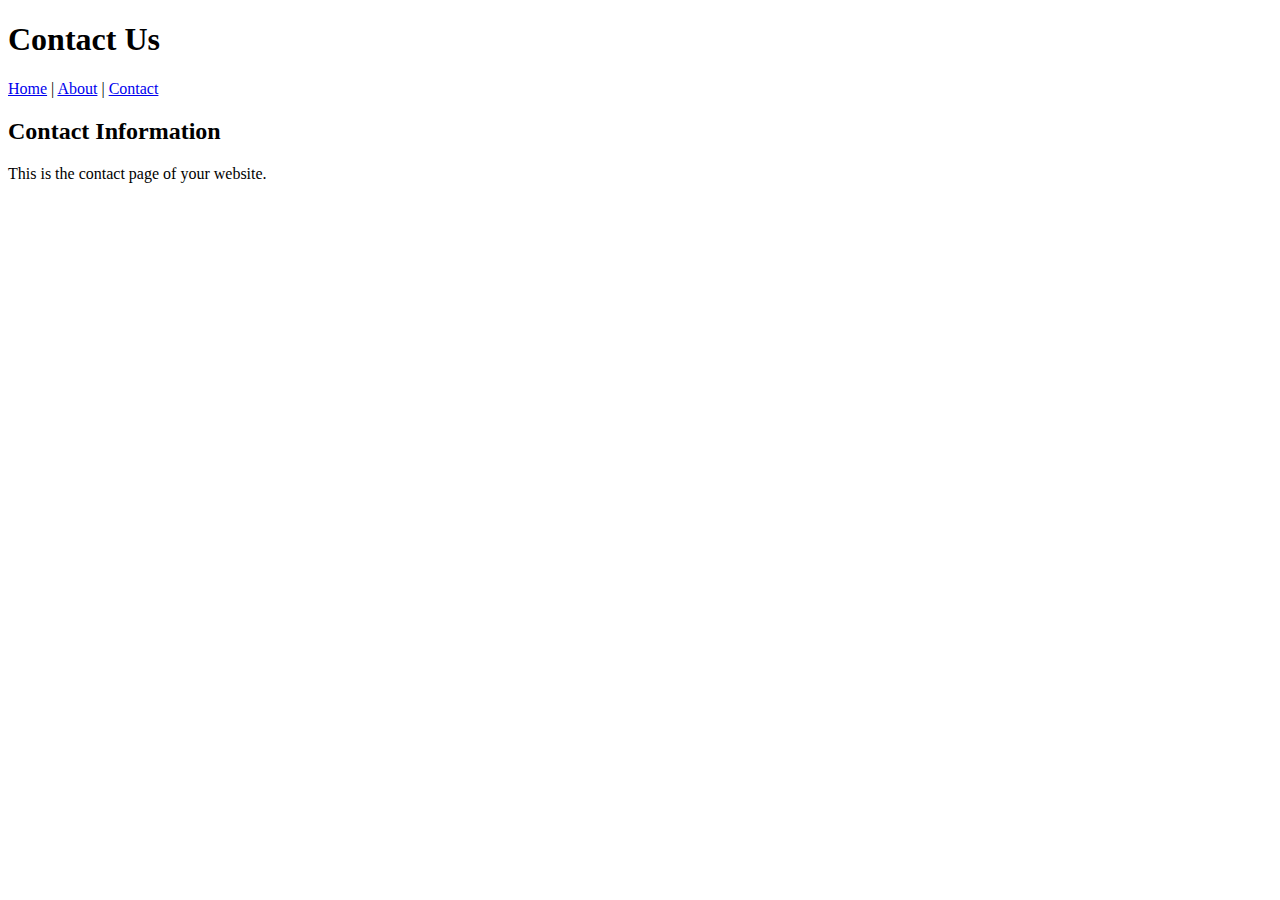
==== contact.html @ 5689b2f9 "Initial commit" ====
<!DOCTYPE html>
<html lang="en">
<head>
    <meta charset="UTF-8">
    <meta name="viewport" content="width=device-width, initial-scale=1.0">
    <title>Contact Us</title>
    <link rel="stylesheet" href="css/style.css">
</head>
<body>
    <header>
        <h1>Contact Us</h1>
        <nav>
            <a href="index.html">Home</a> |
            <a href="about.html">About</a> |
            <a href="contact.html">Contact</a>
        </nav>
    </header>
    <main>
        <h2>Contact Information</h2>
        <p>This is the contact page of your website.</p>
    </main>
</body>
</html>
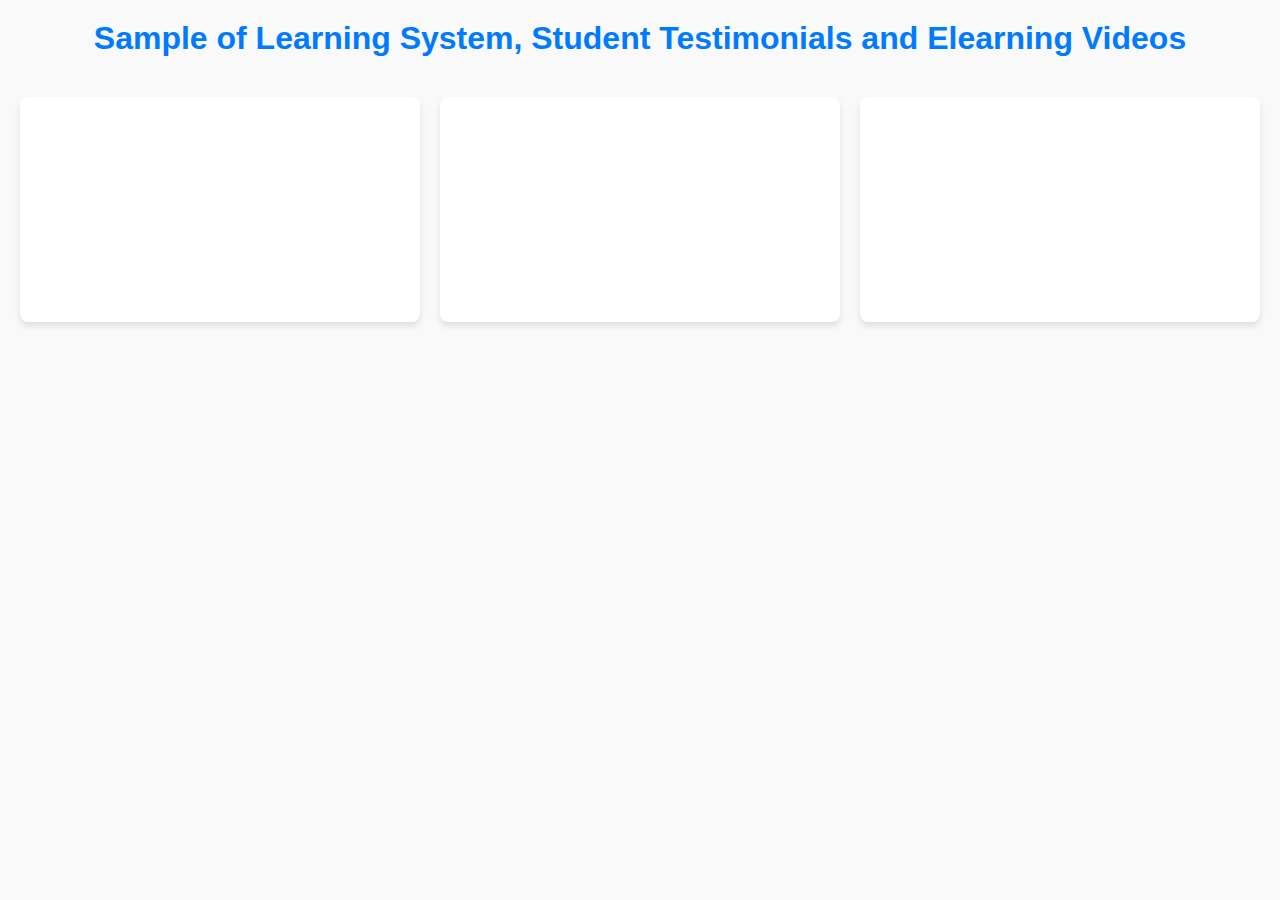
==== commit dd12477f: "Update contact.html" ====
--- a/contact.html
+++ b/contact.html
@@ -3,22 +3,121 @@
 <head>
     <meta charset="UTF-8">
     <meta name="viewport" content="width=device-width, initial-scale=1.0">
-    <title>Contact Us</title>
-    <link rel="stylesheet" href="css/style.css">
+    <title>Sample of Learning System, Student Testimonials and Elearning Videos</title>
+    <style>
+        body {
+            font-family: Arial, sans-serif;
+            margin: 0;
+            padding: 0;
+            background-color: #f9f9f9;
+            color: #333;
+            text-align: center;
+        }
+
+        h1 {
+            color: #007bff;
+            margin: 20px 0;
+            font-size: 2rem;
+        }
+
+        .video-grid {
+            display: grid;
+            grid-template-columns: repeat(auto-fit, minmax(280px, 1fr));
+            gap: 20px;
+            padding: 20px;
+        }
+
+        .video-item {
+            background: #fff;
+            border-radius: 8px;
+            box-shadow: 0 4px 6px rgba(0, 0, 0, 0.1);
+            overflow: hidden;
+            position: relative;
+            width: 100%;
+            padding-top: 56.25%; /* Aspect ratio 16:9 */
+        }
+
+        .video-item iframe {
+            position: absolute;
+            top: 0;
+            left: 0;
+            width: 100%;
+            height: 100%;
+            border: none;
+        }
+
+        @media (max-width: 768px) {
+            h1 {
+                font-size: 1.5rem;
+            }
+        }
+    </style>
 </head>
 <body>
-    <header>
-        <h1>Contact Us</h1>
-        <nav>
-            <a href="index.html">Home</a> |
-            <a href="about.html">About</a> |
-            <a href="contact.html">Contact</a>
-        </nav>
-    </header>
-    <main>
-        <h2>Contact Information</h2>
-        <p>This is the contact page of your website.</p>
-    </main>
+    <h1>Sample of Learning System, Student Testimonials and Elearning Videos</h1>
+    <div class="video-grid">
+        <!-- Video 1 -->
+        <div class="video-item">
+            <div id="player1"></div>
+        </div>
+
+        <!-- Video 2 -->
+        <div class="video-item">
+            <div id="player2"></div>
+        </div>
+
+        <!-- Video 3 -->
+        <div class="video-item">
+            <div id="player3"></div>
+        </div>
+
+        <!-- Add more videos as needed -->
+    </div>
+
+    <script>
+        // Array to store YouTube Player instances
+        const players = [];
+
+        // Function to create a YouTube Player
+        function onYouTubeIframeAPIReady() {
+            players.push(new YT.Player('player1', {
+                videoId: 'Xe8F2ZyUW2g', // Replace with your video ID
+                events: {
+                    'onStateChange': onPlayerStateChange
+                }
+            }));
+
+            players.push(new YT.Player('player2', {
+                videoId: 'YljIYQPoRTs', // Replace with your video ID
+                events: {
+                    'onStateChange': onPlayerStateChange
+                }
+            }));
+
+            players.push(new YT.Player('player3', {
+                videoId: 'bOlwpBn7_fM', // Replace with your video ID
+                events: {
+                    'onStateChange': onPlayerStateChange
+                }
+            }));
+        }
+
+        // Function to stop other videos when one starts
+        function onPlayerStateChange(event) {
+            if (event.data === YT.PlayerState.PLAYING) {
+                players.forEach(player => {
+                    if (player !== event.target) {
+                        player.pauseVideo();
+                    }
+                });
+            }
+        }
+
+        // Load the YouTube Iframe API
+        const tag = document.createElement('script');
+        tag.src = "https://www.youtube.com/iframe_api";
+        const firstScriptTag = document.getElementsByTagName('script')[0];
+        firstScriptTag.parentNode.insertBefore(tag, firstScriptTag);
+    </script>
 </body>
 </html>
-
